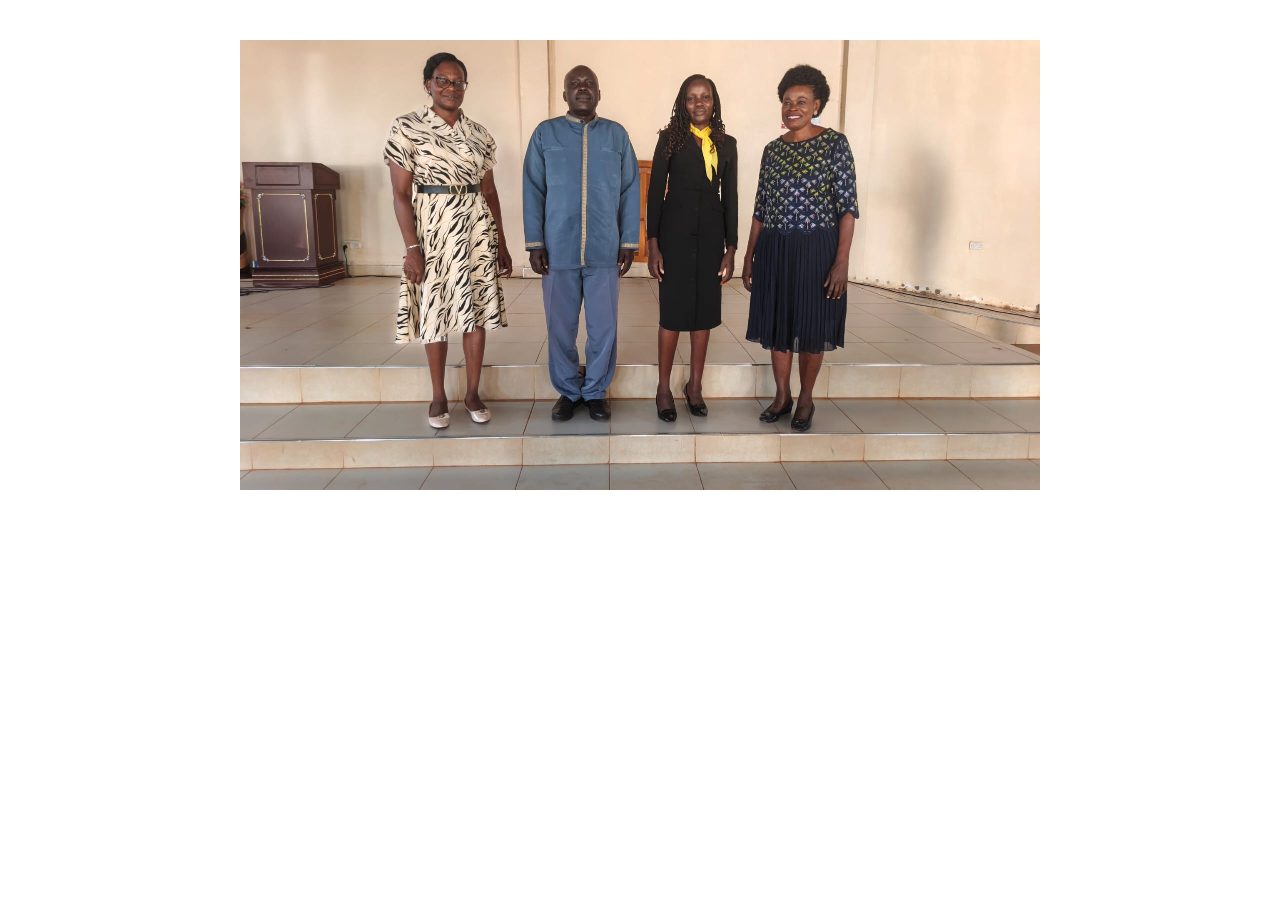
==== deacons.html @ 6b4c75b1 "slideshow feature implemented" ====
<!DOCTYPE html>
<html>
    <head><link rel="stylesheet" href="style.css"></head>
    <body>
        <div class="slideshow-container">
            <div class="mySlides"><img src="treasury.jpg" alt="treasury" class="treasury-img"></div>

            <div class="mySlides"><img src="treasury2.jpg" alt="treasury" class="treasury2-img"></div>

            <div class="mySlides"><img src="treasury3.jpg" alt="treasury" class="treasury3-img"></div>

            <div class="mySlides"><img src="ushers.jpg" alt="ushers" class="ushers-img"></div>

            <div class="mySlides"><img src="womenLeaders.jpg" alt="Women Leaders" class="womenLeaders-img"></div>
        </div>

        <script src="script.js"></script>

    </body>
</html>
---- style.css ----
.slideshow-container {
    max-width: 800px;
    position: relative;
    margin: 40px auto;
    width: 100%;
    aspect-ratio: 16/9;
    overflow: hidden;
    background-color: #eee;
}
.mySlides {
    position: absolute;
    top: 0;
    left: 0;
    width: 100%;
    height: 100%;
    opacity: 0;
    transition: opacity 1s ease-in-out;
}
.mySlides.active{
    opacity: 1;
}
.mySlides img {
    width: 100%;
    height: 100%;
    object-fit: cover;
}
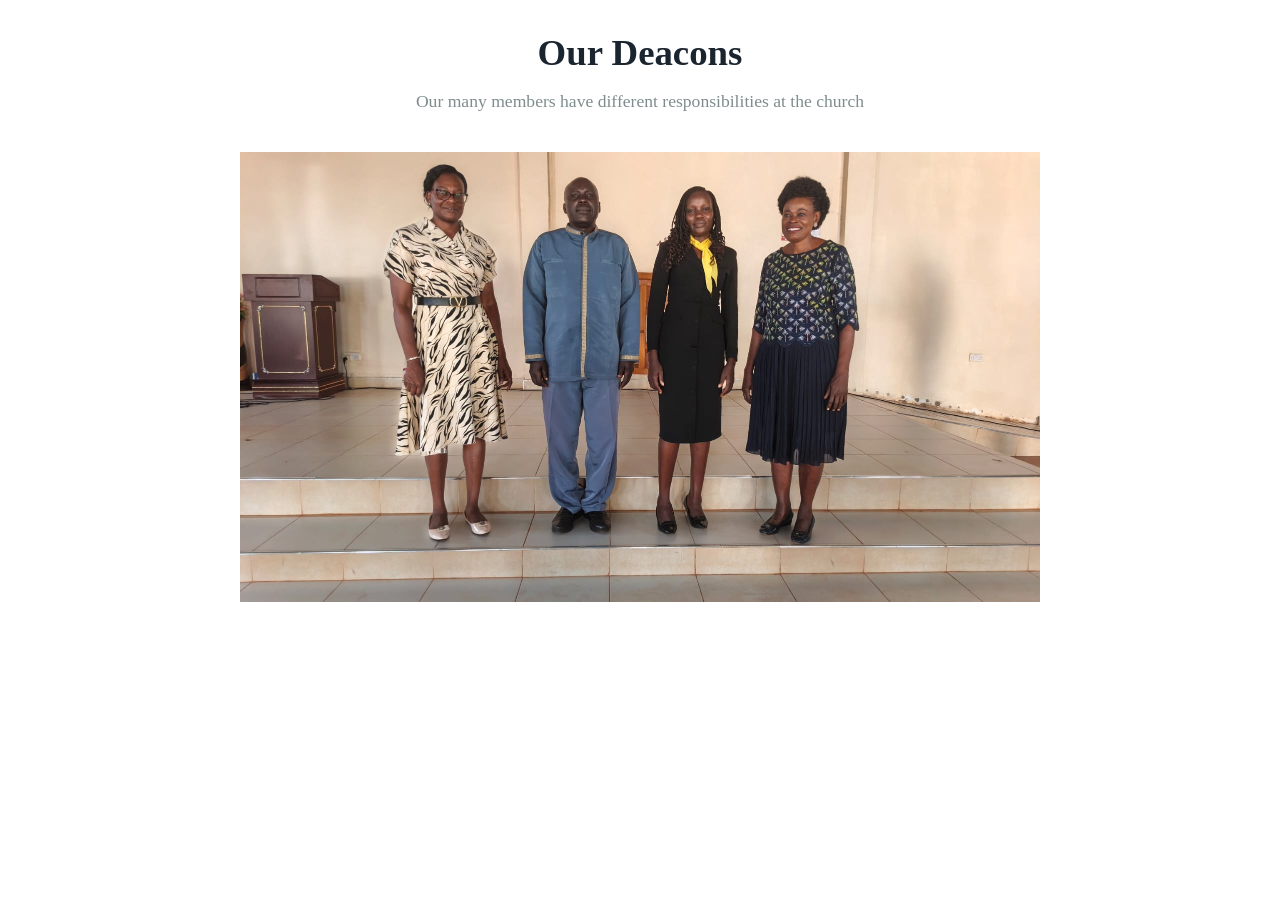
==== commit aa1881d5: "context" ====
--- a/deacons.html
+++ b/deacons.html
@@ -2,19 +2,17 @@
 <html>
     <head><link rel="stylesheet" href="style.css"></head>
     <body>
+    <section class="hero-welcome">
+        <h1>Our Deacons</h1>
+        <p>Our many members have different responsibilities at the church</p>
+    </section>
         <div class="slideshow-container">
             <div class="mySlides"><img src="treasury.jpg" alt="treasury" class="treasury-img"></div>
-
             <div class="mySlides"><img src="treasury2.jpg" alt="treasury" class="treasury2-img"></div>
-
             <div class="mySlides"><img src="treasury3.jpg" alt="treasury" class="treasury3-img"></div>
-
             <div class="mySlides"><img src="ushers.jpg" alt="ushers" class="ushers-img"></div>
-
             <div class="mySlides"><img src="womenLeaders.jpg" alt="Women Leaders" class="womenLeaders-img"></div>
         </div>
-
         <script src="script.js"></script>
-
     </body>
 </html>
--- a/style.css
+++ b/style.css
@@ -23,4 +23,49 @@
     width: 100%;
     height: 100%;
     object-fit: cover;
+}
+.main-header {
+    background-color: #1a252f;
+    color: #ffffff;
+    display: flex;
+    justify-content: space-between;
+    align-items: center;
+    padding: 12.5px 5%;
+    position: sticky;
+    top: 0;
+    z-index: 1000;
+    box-shadow: 0 4px 6px rgba(0,0,0,0.1);
+    }
+.logo {
+    font-size: 1.5rem;
+    font-weight: bold;
+    letter-spacing: 1px;
+    color: #f1c40f;
+}
+.navbar ul{
+    list-style: none;
+    display: flex;
+    gap: 20px;
+    }
+.navbar a {
+    color: #ffffff;
+    text-decoration: none;
+    font-size: 1.125rem;
+    font-weight: 500;
+    transition: color 0.3s ease;
+}
+.navbar a:hover, .navbar a.active{
+    color:#f1c40f;
+}
+.hero-welcome{
+    text-align: center;
+}
+.hero-welcome h1{
+    font-size: 2.3rem;
+    color: #1a252f;
+    margin-bottom: 8px;
+}
+.hero-welcome p{
+    font-size: 1.1rem;
+    color:#7f8c8d;
 }
